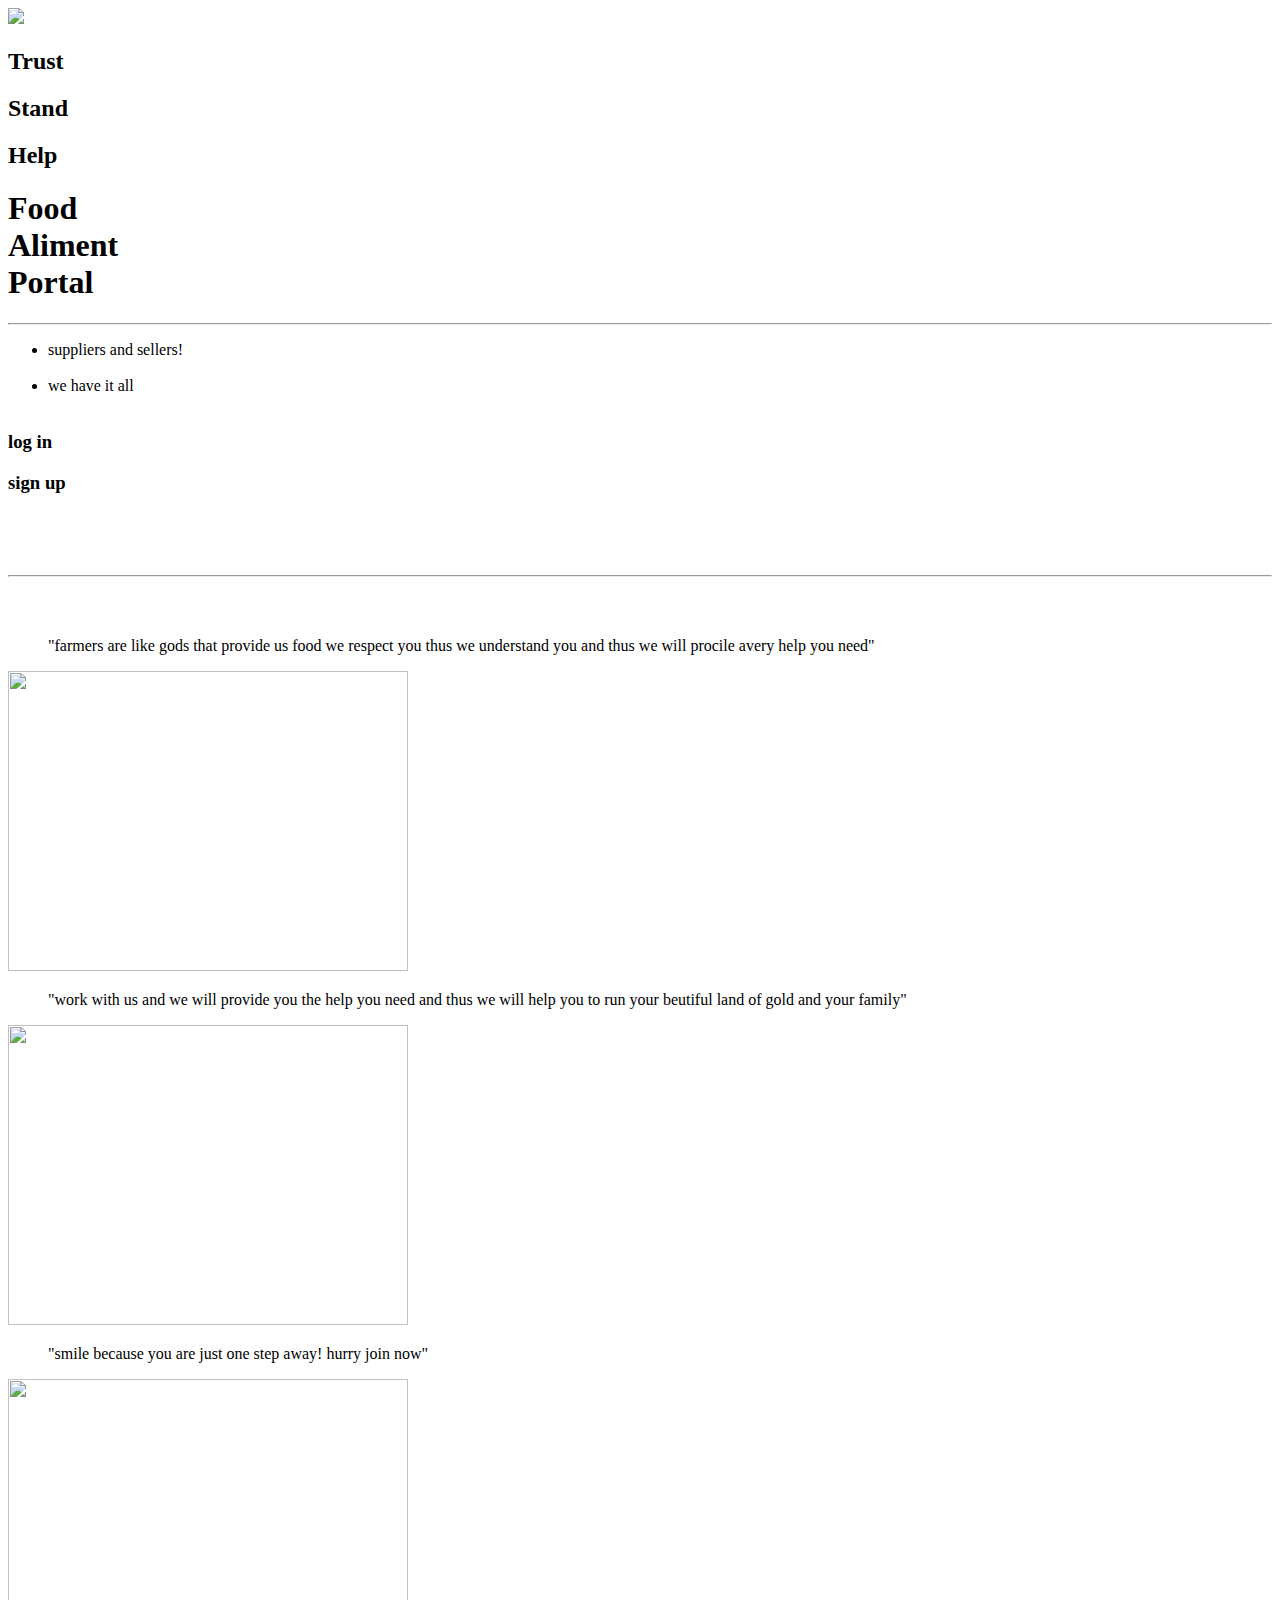
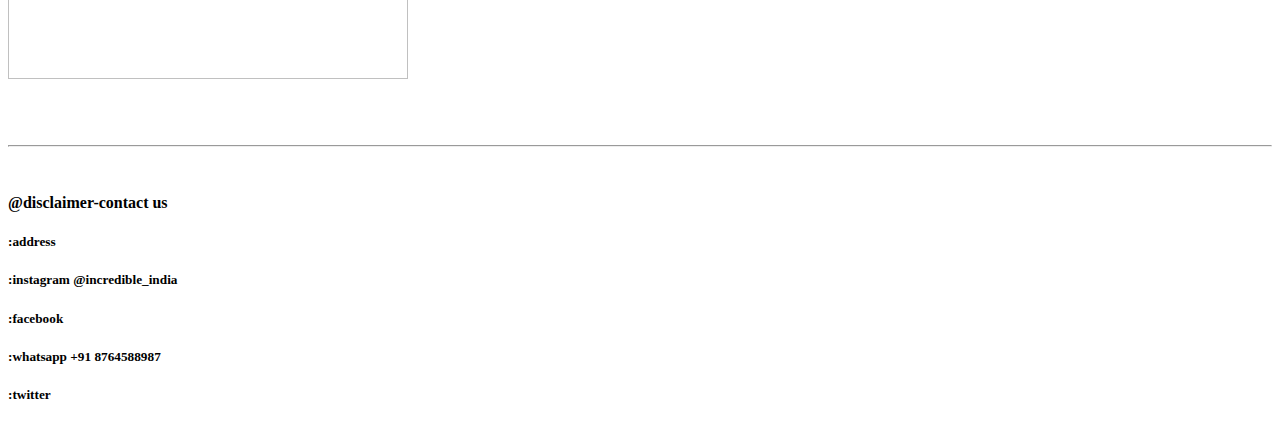
==== mainpage.html @ f692e376 "yay" ====
<!DOCTYPE html>
<html lang="en">
<head> 
    <link href="https://fonts.googleapis.com/css?family=Bebas+Neue&display=swap" rel="stylesheet">
    <link href="https://fonts.googleapis.com/css?family=PT+Sans:400,700i&display=swap" rel="stylesheet">
    <link href="https://fonts.googleapis.com/css?family=Oswald&display=swap" rel="stylesheet">
    <link href="https://fonts.googleapis.com/css?family=Raleway&display=swap" rel="stylesheet">
    <link rel="stylesheet" href="usika.css">
    <title>bubble</title>
</head>
<body>
    <img id="uppero" src="https://images1.pixlis.com/background-image-stripes-and-lines-seamless-tileable-dark-spring-green-dark-green-2328ab.png">
    <div id="packet">
        <div id="bubble_1">
            <h2>Trust</h2>
        </div>
        <div id="bubble_2">
            <h2>Stand</h2>
        </div>
        <div id="bubble_3">
            <h2>Help</h2>
        </div>
        <div id="wrttn">
            <h1>Food<br>Aliment<br>Portal</h1>
            <hr>
            <ul>
                <li>suppliers and sellers!</li><br>
                <li>we have it all</li><br>
            </ul>
        </div>
    </div>
    <div id="logn">
        <h3>log in</h3>
    </div>
    <div id="sign">
        <h3>sign up</h3>
    </div>
    <div id="empty">
        <br>
    </div>
    <br><br><hr id="divider"><br><br>
    <blockquote id="p1">"farmers are like gods that provide us food we respect you thus we understand you and thus we will procile avery help you need"</blockquote>
    <img id="farsm" src="https://image.freepik.com/free-photo/indian-farmer-field_75648-13.jpg" height="300px" width="400px">
    <blockquote id="p2">"work with us and we will provide you the help you need and thus we will help you to run your beutiful land of gold and your family"</blockquote>
    <img id="farmwrk" src="https://elements-cover-images-0.imgix.net/a003f47a-036f-4146-9e07-845401e981b2?auto=compress%2Cformat&fit=max&w=1019&s=69666034d6055e5226759cd1ce571534" height="300px" width="400px">
    <blockquote id="p3">"smile because you are just one step away! hurry join now"</blockquote>
    <img id="logup" src="https://image.freepik.com/free-vector/online-registration-concept-with-flat-design_23-2147976978.jpg" height="300px" width="400px">
    <br><br><br><br>
    <hr>
    <div id="navtp">
        
    </div>
    <div id="pro">
            <br>
            <h4 id="look">@disclaimer-contact us</h4>
            <h5 class="took">:address</h5>
            <h5 class="took">:instagram @incredible_india</h5>
            <h5 class="took">:facebook</h5>
            <h5 class="took">:whatsapp  +91 8764588987</h5>
            <h5 class="took">:twitter</h5>
        </div>
</body>
</html>
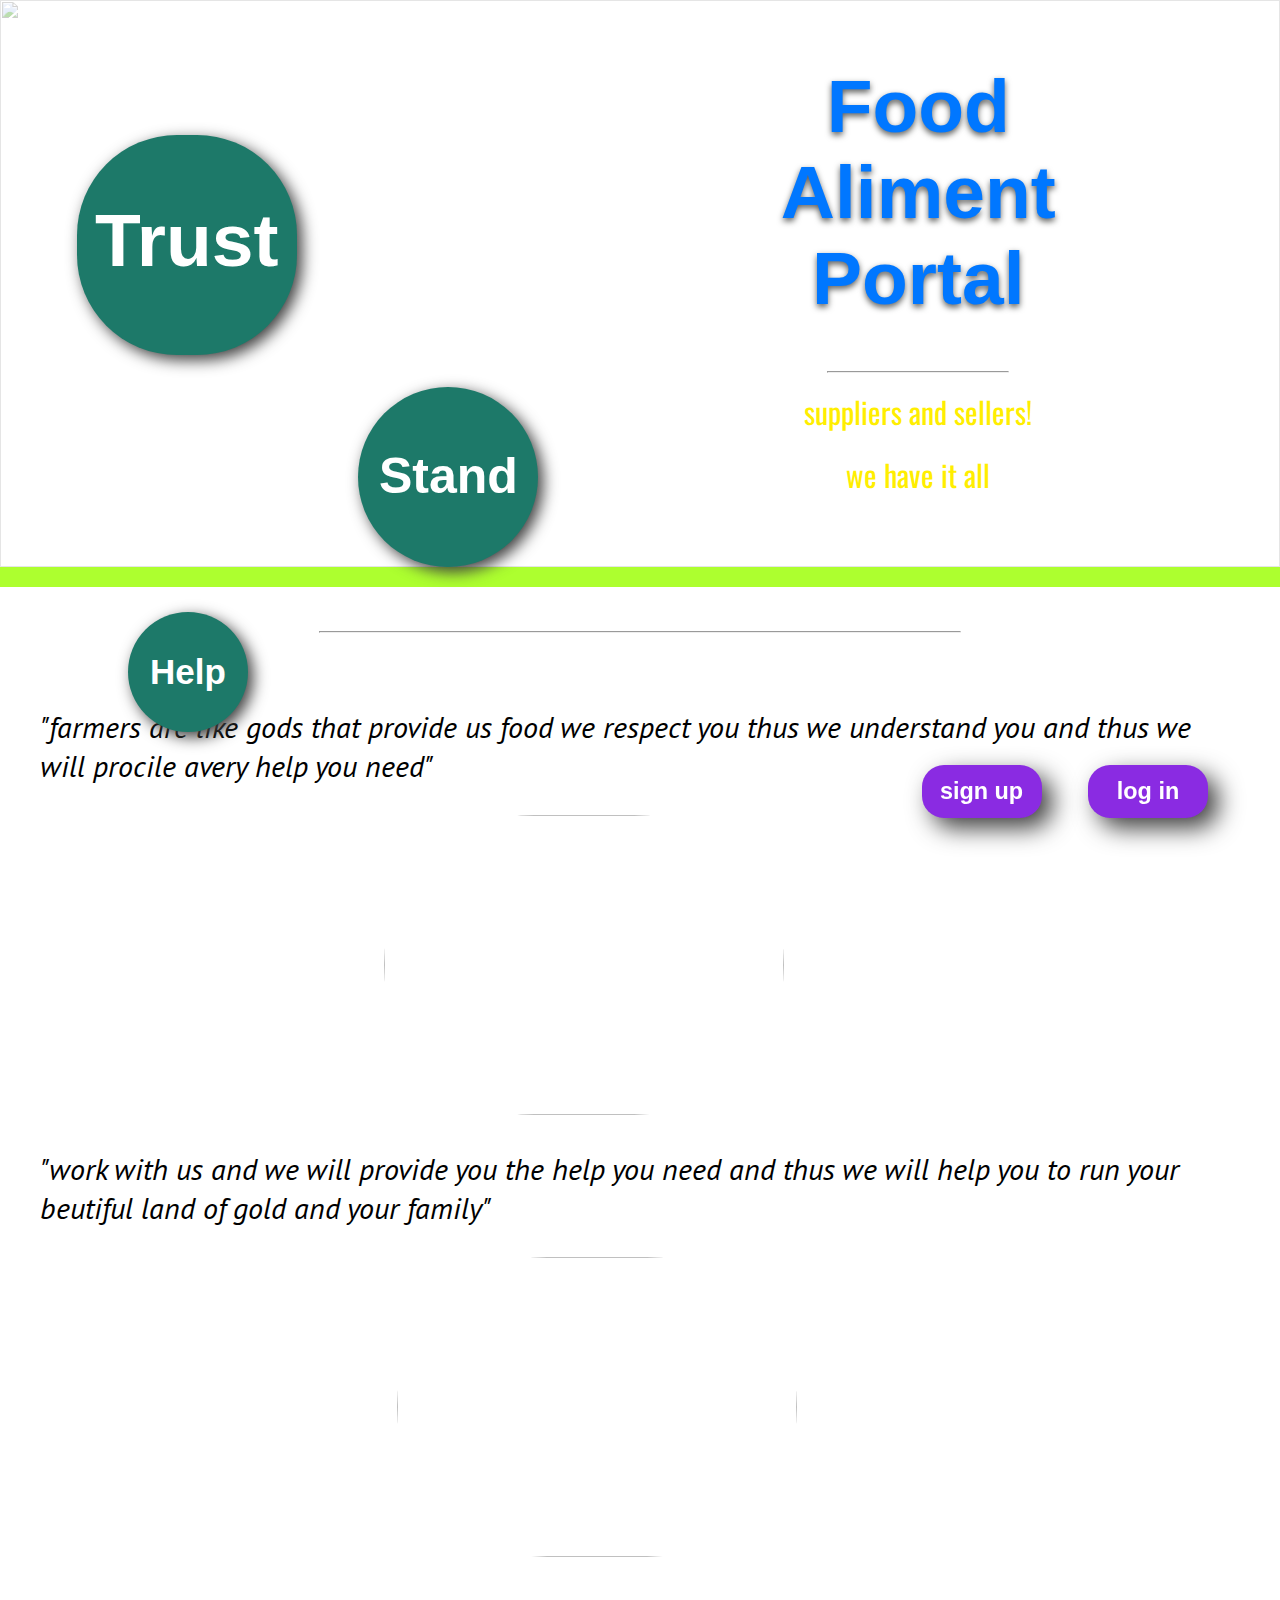
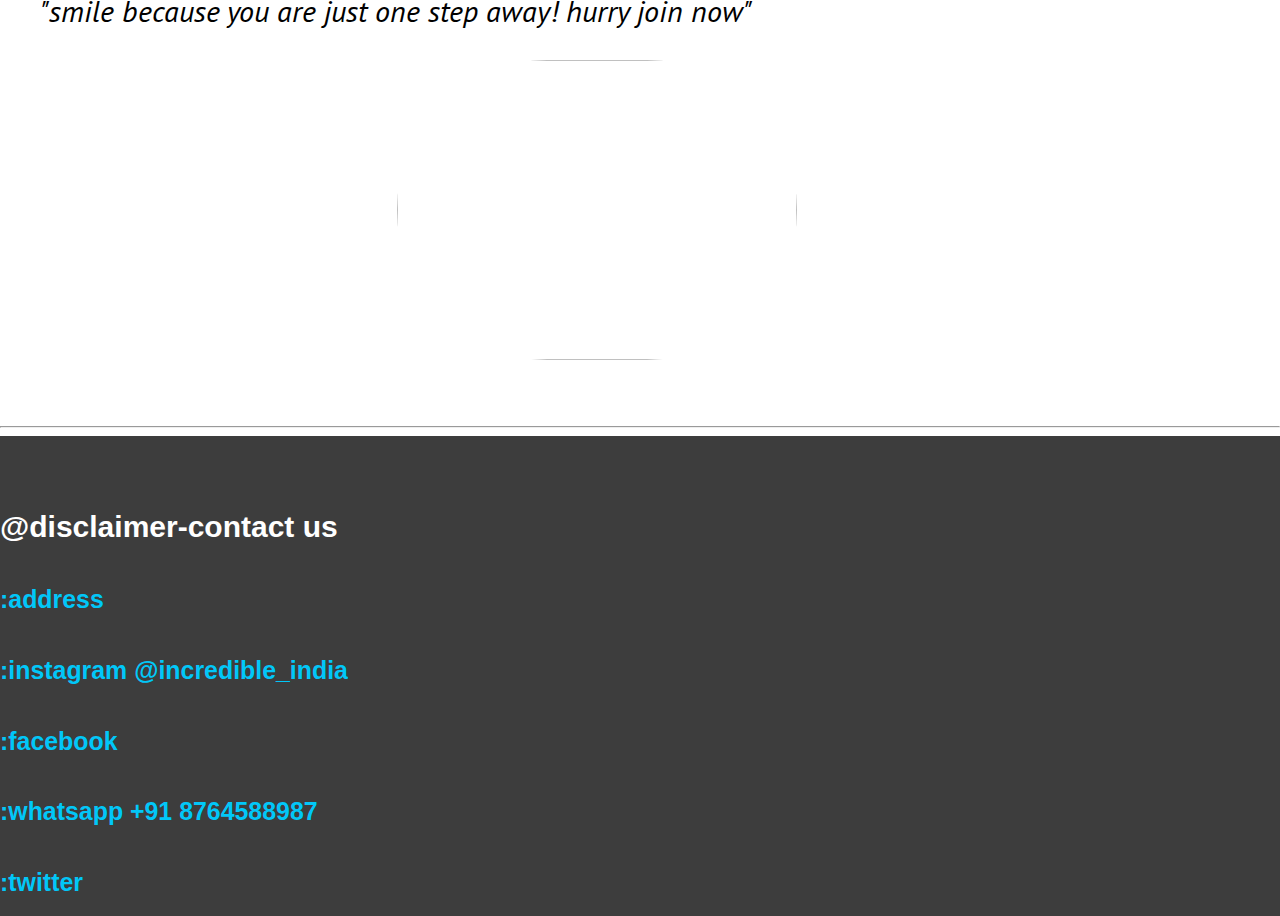
==== commit ad1eb90e: "storage details and files updated" ====
--- a/mainpage.html
+++ b/mainpage.html
@@ -5,7 +5,7 @@
     <link href="https://fonts.googleapis.com/css?family=PT+Sans:400,700i&display=swap" rel="stylesheet">
     <link href="https://fonts.googleapis.com/css?family=Oswald&display=swap" rel="stylesheet">
     <link href="https://fonts.googleapis.com/css?family=Raleway&display=swap" rel="stylesheet">
-    <link rel="stylesheet" href="usika.css">
+    <link rel="stylesheet" href="./mainpage.css">
     <title>bubble</title>
 </head>
 <body>
@@ -30,11 +30,17 @@
         </div>
     </div>
     <div id="logn">
-        <h3>log in</h3>
+        
+		<h3>log in</h3>
+	
     </div>
+
     <div id="sign">
+
         <h3>sign up</h3>
+
     </div>
+
     <div id="empty">
         <br>
     </div>
--- a/mainpage.css
+++ b/mainpage.css
@@ -0,0 +1,300 @@
+
+body{
+    padding: 0%;
+    margin: 0%;
+}
+
+
+#packet{
+    margin: 0;
+    padding: 5%;
+    width: 100%;
+    height: 567px;
+    box-sizing: border-box;
+    background-attachment: scroll;
+    background-repeat: no-repeat;
+    background-size: cover;
+    background-image: url(https://static.vecteezy.com/system/resources/previews/000/165/226/large_2x/hayride-goes-to-the-farm-free-vector.jpg);
+}
+
+
+#bubble_1{
+    position: absolute;
+    height: 220px;
+    width: 220px;
+    left: 6%;
+    top: 15%;
+    border-radius: 100px;
+    box-shadow: 5px 5px 15px rgb(63, 63, 63);
+    background-color:  rgb(29, 121, 105);
+}
+
+
+#bubble_2{
+    position: absolute;
+    height: 180px;
+    width: 180px;
+    top: 43%;
+    left: 28%;
+    border-radius: 90px;
+    box-shadow: 5px 5px 15px rgb(63, 63, 63);
+    background-color:  rgb(29, 121, 105); 
+}
+
+
+#bubble_3{
+    position: absolute;
+    height: 120px;
+    width: 120px;
+    left: 10%;
+    top: 68%;
+    border-radius: 70px;
+    box-shadow: 5px 5px 15px rgb(63, 63, 63);
+    background-color:  rgb(29, 121, 105);
+}
+
+
+#bubble_3 h2{
+    font-size: 35px;
+    margin-top: 40px;
+    color: white;
+    text-align: center;
+    font-family: sans-serif;
+}
+
+
+#bubble_1 h2{
+    font-size: 75px;
+    color: white;
+    text-align: center;
+    font-family: sans-serif;
+    
+}
+
+
+#bubble_2 h2{
+    font-size: 50px;
+    text-align: center;
+    margin-top: 60px;
+    color: white;
+    font-family: sans-serif;
+}
+
+
+#wrttn{
+    position: absolute;
+    left: 60%;
+    top: 0px;
+    /* box-shadow: 3px 3px 8px black; */ 
+    padding: 1%;
+    background-image: url();
+    background-size: cover;
+    border-radius: 20px;
+}
+
+
+#wrttn ul{
+    padding: 0%;
+}
+
+
+#wrttn h1{
+    font-size: 75px;
+    font-family: sans-serif;    
+    text-align: center;
+    text-shadow: 0px 3px 6px rgb(93, 94, 92);
+    color: rgb(0, 119, 255);
+}
+
+
+#wrttn ul li{
+    font-size: 30px;
+    list-style-type: none;
+    text-align: center;
+    font-family: 'Oswald', sans-serif;
+    color: rgb(255, 238, 0);
+}
+
+
+#wrttn hr{
+    width: 180px;
+    color: white;
+    text-align: center;
+}
+
+
+#logn{
+    width: 120px;
+    height: 40px;
+    margin: 0%;
+    padding: 0%;
+    padding-top: 1%;
+    background-color: blueviolet;
+    position: fixed;
+    left: 85%;
+    top: 85%;
+    color: white;
+    text-align: center;
+    background-attachment: fixed;
+    font-size: 20px;
+    border-radius: 22px;
+    cursor: pointer;
+    box-shadow: 10px 10px 25px rgb(63, 63, 63);
+}
+
+
+#logn h3{
+    margin: 0%;
+    padding: 0%;
+    position: relative;
+    font-family: sans-serif;
+}
+
+
+#sign{
+    width: 120px;
+    height: 40px;
+    margin: 0%;
+    padding: 0%;
+    padding-top: 1%;
+    background-color: blueviolet;
+    position: fixed;
+    left: 72%;
+    top: 85%;
+    color: white;
+    text-align: center;
+    background-attachment: fixed;
+    font-size: 20px;
+    border-radius: 22px;
+    cursor: pointer; 
+    box-shadow: 10px 10px 25px rgb(63, 63, 63);
+
+}
+
+
+#sign h3{
+    margin: 0%;
+    padding: 0%;
+    position: relative;
+    font-family: sans-serif;
+}
+
+ 
+#logn :hover{
+    width: 120px;
+    height: 40px;
+    top: 85%;
+    margin: 0%;
+    padding: 0%;
+    padding-top: 10px; 
+    background-color: rgb(126, 57, 175);
+    position: fixed;
+    color: white;
+    text-align: center;
+    font-size: 25px;
+    border-radius: 22px;
+    cursor: pointer;
+    box-shadow: 10px 10px 15px rgb(63, 63, 63);
+}
+
+
+#sign :hover{
+    width: 120px;
+    height: 40px;
+    top: 85%;
+    margin: 0%;
+    padding: 0%;
+    padding-top: 10px; 
+    background-color: rgb(126, 57, 175);
+    position: fixed;
+    color: white;
+    text-align: center;
+    font-size: 25px;
+    border-radius: 22px;
+    cursor: pointer;
+    box-shadow: 10px 10px 15px rgb(63, 63, 63);
+}
+
+
+#empty{
+    width: 100%;
+    height: 20px;
+    background-color: greenyellow;
+}
+
+
+#divider{
+    width: 50%;
+    text-align: center;
+}
+
+
+#p1{
+    font-family: 'PT Sans', sans-serif;
+    font-style: italic;
+    font-size: 30px;
+}
+
+
+#p2{
+    font-family: 'PT Sans', sans-serif;
+    font-style: italic;
+    font-size: 30px;
+}
+
+
+#p3{
+    font-family: 'PT Sans', sans-serif;
+    font-style: italic;
+    font-size: 30px;
+}
+
+
+#farsm{
+    border-radius: 200px;
+    position: relative;
+    left: 30%;
+}
+
+
+#uppero{
+    position: absolute;
+    width: 100%;
+    height: 567px;
+    opacity: 0.4;
+    box-sizing: border-box;
+
+}
+
+
+#farmwrk{
+    border-radius: 200px;
+    position: relative;
+    left: 31%;
+}
+
+
+#logup{
+    border-radius: 200px;
+    position: relative;
+    left: 31%;
+}
+
+
+#pro{
+    background-color: rgb(61, 61, 61);
+    font-size: 30px;
+    font-family: sans-serif;
+    height: 480px;
+}
+
+
+#look{
+    color: white;
+}
+
+
+.took{
+    color: rgba(0, 204, 255, 0.979);
+    cursor: pointer;
+}
